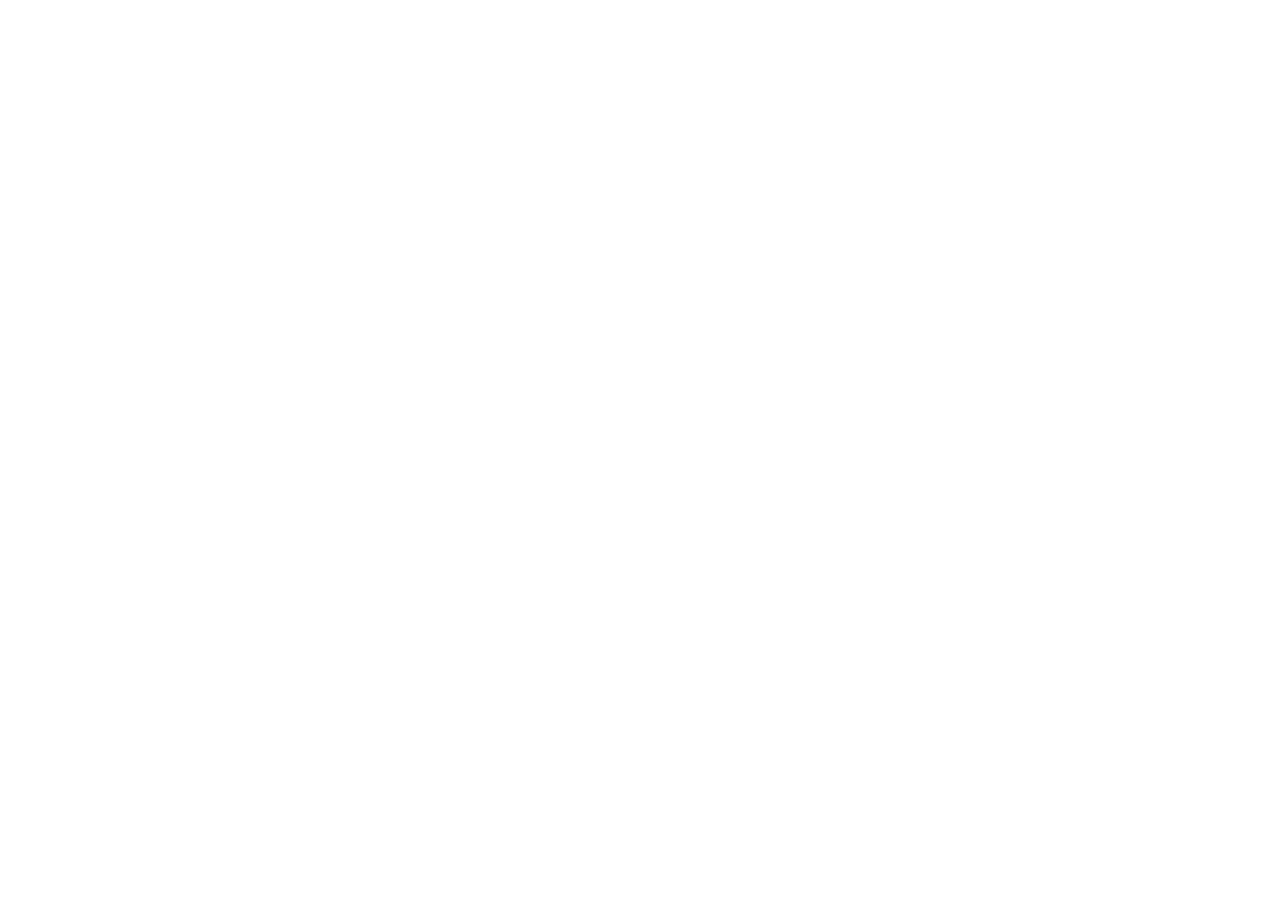
==== musicPlayerApp/index.html @ 9b33958b "none" ====
<!DOCTYPE html>
<html lang="en">
<head>
    <meta charset="UTF-8">
    <meta http-equiv="X-UA-Compatible" content="IE=edge">
    <meta name="viewport" content="width=device-width, initial-scale=1.0">
    <title>Document</title>
</head>
<body>
    
</body>
</html>
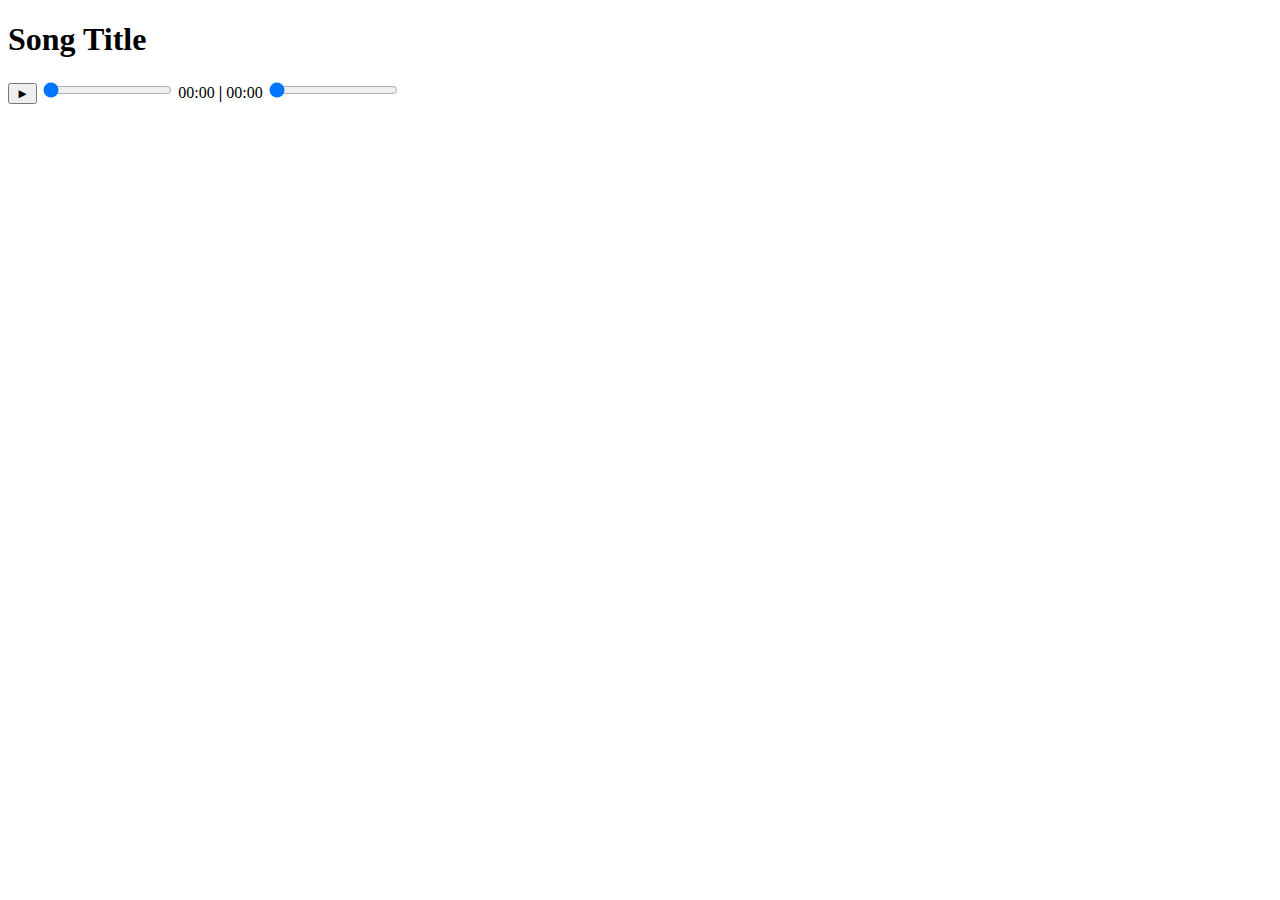
==== commit 1ed2a89a: "change" ====
--- a/musicPlayerApp/index.html
+++ b/musicPlayerApp/index.html
@@ -4,9 +4,21 @@
     <meta charset="UTF-8">
     <meta http-equiv="X-UA-Compatible" content="IE=edge">
     <meta name="viewport" content="width=device-width, initial-scale=1.0">
-    <title>Document</title>
+    <title>Music App</title>
+    <link rel="stylesheet" href="styles/styles.css">
 </head>
 <body>
-    
+    <div class="music-player">
+        <h1 id="songTitle">Song Title</h1>
+        <audio id="audio" src="./asset/music1.mp3"></audio>
+
+        <div class="controls">
+            <button id="playPauseBtn" class="play">&#9658;</button>
+            <input type="range" value="0" id="progressBar" />
+            <span id="currentTime">00:00</span> <b>|</b> <span id="duration">00:00</span>
+            <input type="range" id="volumeControl" min="0" max="0" step="0.1" value="0" />           
+        </div>
+    </div>
+    <script src="script/app.js"></script>
 </body>
 </html>